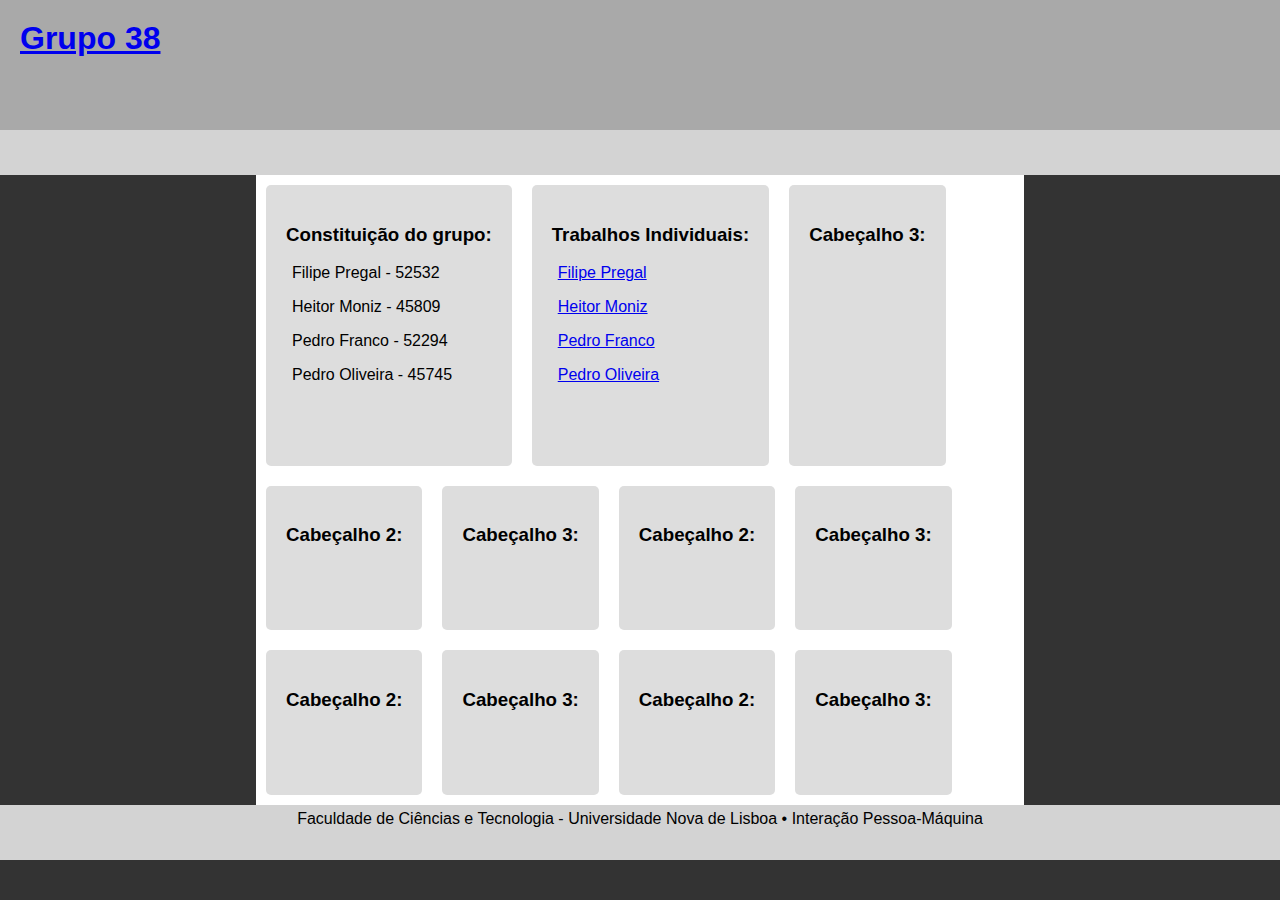
==== index.html @ 24e94a9a "update" ====
<html>
	<head>
		<title>Grupo 38</title>
		<link rel="stylesheet" href="styles.css">
	</head>
	<body>
		<header>
			<h1><a href="./index.html">Grupo 38</a></h1>
		</header>
		<nav>
		</nav>
		<main>
			<section>
				<h3>Constituição do grupo:</h3>
				<p>Filipe Pregal - 52532</p>
				<p>Heitor Moniz - 45809</p>
				<p>Pedro Franco - 52294</p>
				<p>Pedro Oliveira - 45745</p>
			</section>
			<section>
				<h3>Trabalhos Individuais:</h3>
				<p><a href="individual-filipe/index.html">Filipe Pregal</a></p>
				<p><a href="individual-heitor/index.html">Heitor Moniz</a></p>
				<p><a href="individual-pedro-franco/index.html">Pedro Franco</a></p>
				<p><a href="individual-pedro-oliveira/index.html">Pedro Oliveira</a></p>
			</section>
			<section>
				<h3>Cabeçalho 3:</h3>
			</section>
			<section>
				<h3>Cabeçalho 2:</h3>
			</section>
			<section>
				<h3>Cabeçalho 3:</h3>
			</section>
			<section>
				<h3>Cabeçalho 2:</h3>
			</section>
			<section>
				<h3>Cabeçalho 3:</h3>
			</section>
			<section>
				<h3>Cabeçalho 2:</h3>
			</section>
			<section>
				<h3>Cabeçalho 3:</h3>
			</section>
			<section>
				<h3>Cabeçalho 2:</h3>
			</section>
			<section>
				<h3>Cabeçalho 3:</h3>
			</section>
		</main>
		<footer>
			Faculdade de Ciências e Tecnologia - Universidade Nova de Lisboa • Interação Pessoa-Máquina
		</footer>
	</body>
</html>
---- styles.css ----
:root {
	font-family: Arial;
}
body {
	margin: 0;
	padding: 0;
	background-color: #333;
}
header {
	height: 10%;
	background-color: darkgrey;
	padding: 20px;
}
h1 {
	margin: 0;
}
nav {
	height: 5%;
	background-color: lightgrey;
}
main {
	height: 70%;
	width: 60%;
	background-color: white;
	display: flex;
	flex-flow: row wrap;
	justify-content: flex-start;
	margin: 0 20%;
	overflow-y: scroll;
}
footer {
	height: 5%;
	background-color: lightgrey;
	text-align: center;
	padding: 5px;
}
section {
	padding: 20px;
	background-color: #ddd;
	border-radius: 5px;
	margin: 10px;
}
p {
	padding-left: 6px;
}
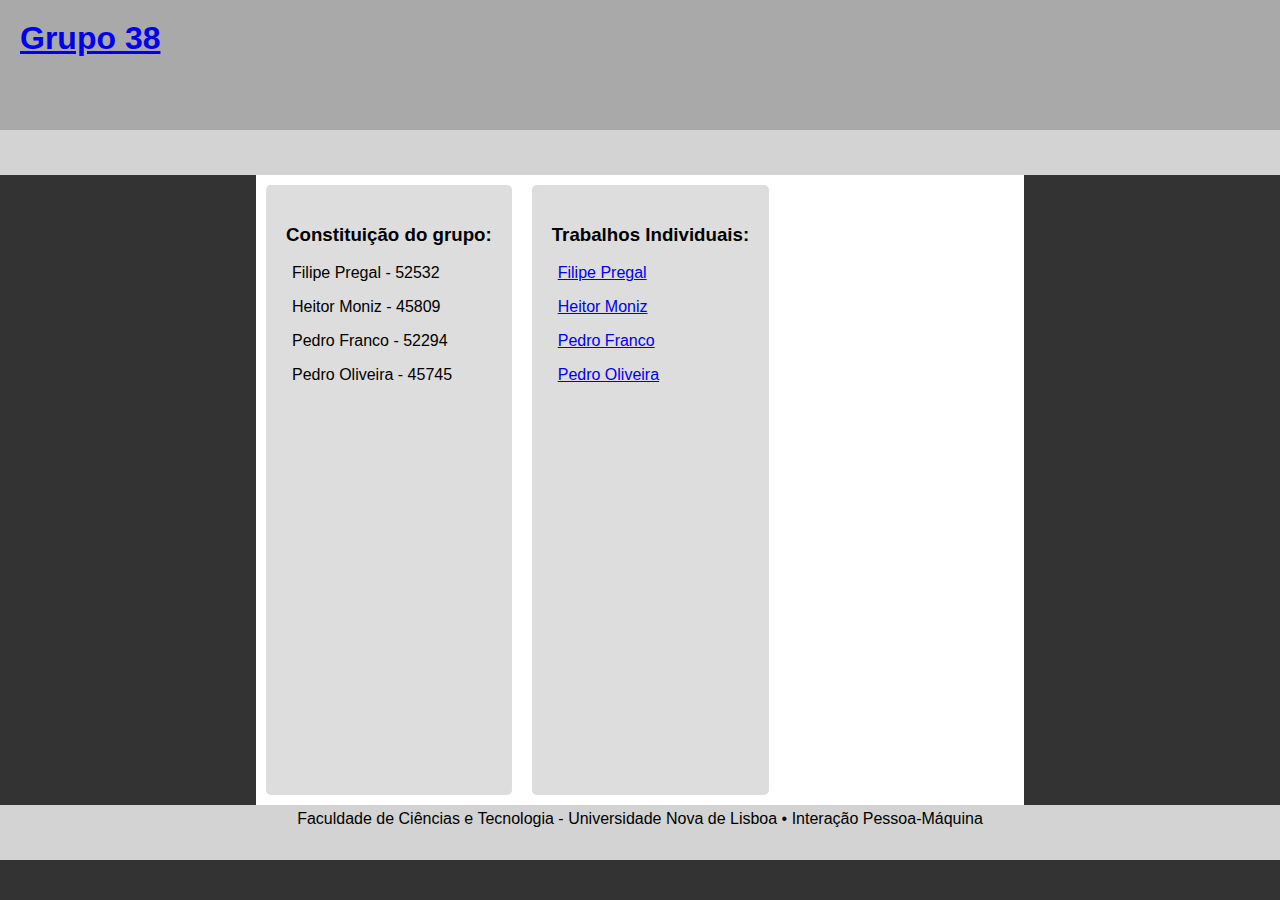
==== commit c05a3548: "comment headers" ====
--- a/index.html
+++ b/index.html
@@ -23,7 +23,7 @@
 				<p><a href="individual-heitor/index.html">Heitor Moniz</a></p>
 				<p><a href="individual-pedro-franco/index.html">Pedro Franco</a></p>
 				<p><a href="individual-pedro-oliveira/index.html">Pedro Oliveira</a></p>
-			</section>
+			</section><!---
 			<section>
 				<h3>Cabeçalho 3:</h3>
 			</section>
@@ -50,7 +50,7 @@
 			</section>
 			<section>
 				<h3>Cabeçalho 3:</h3>
-			</section>
+			</section>--->
 		</main>
 		<footer>
 			Faculdade de Ciências e Tecnologia - Universidade Nova de Lisboa • Interação Pessoa-Máquina
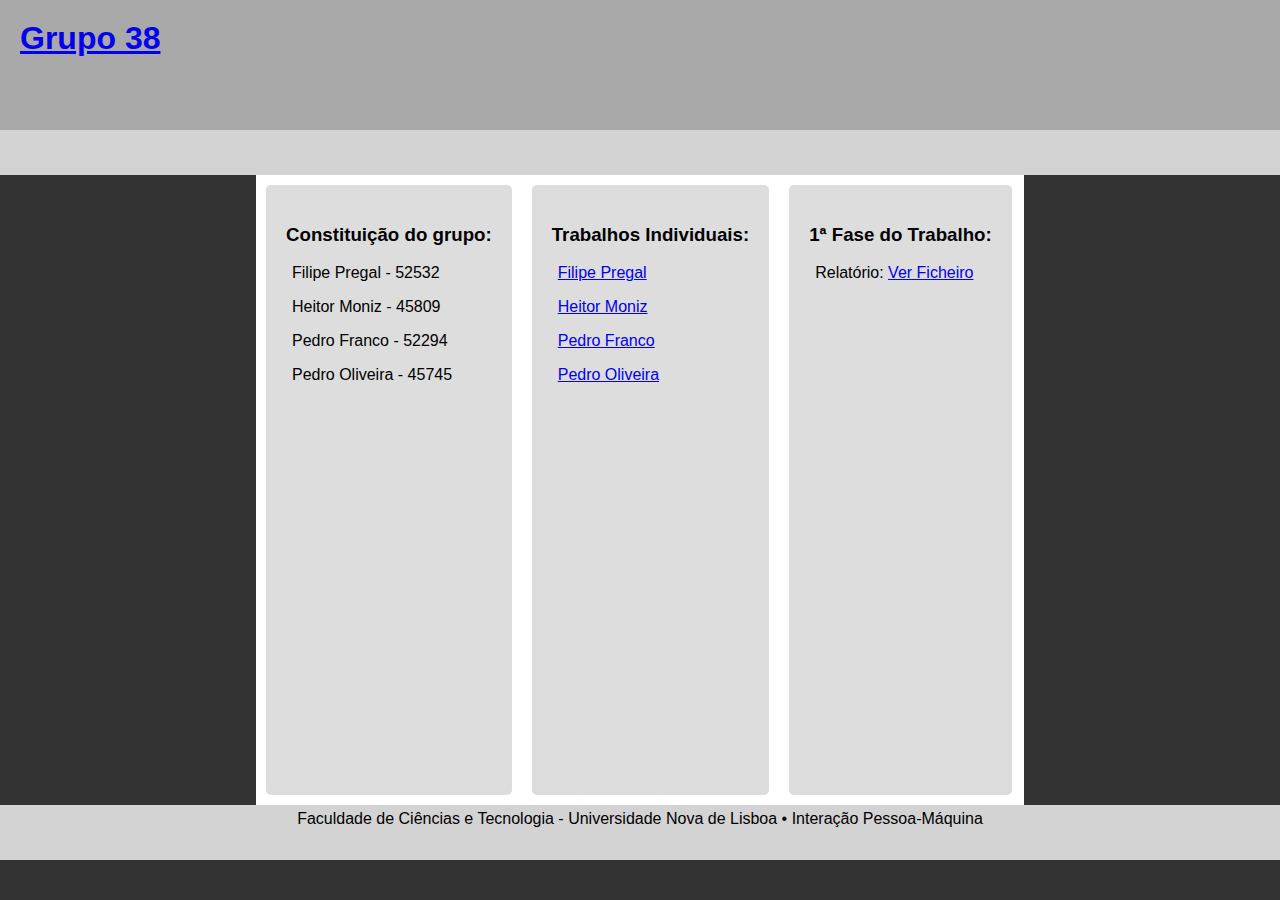
==== commit f4667ee5: "Update index.html" ====
--- a/index.html
+++ b/index.html
@@ -1,6 +1,6 @@
 <html>
 	<head>
-		<title>Grupo 38</title>
+		<title>Grupo 30</title>
 		<link rel="stylesheet" href="styles.css">
 	</head>
 	<body>
@@ -23,10 +23,11 @@
 				<p><a href="individual-heitor/index.html">Heitor Moniz</a></p>
 				<p><a href="individual-pedro-franco/index.html">Pedro Franco</a></p>
 				<p><a href="individual-pedro-oliveira/index.html">Pedro Oliveira</a></p>
+			</section>
+			<section>
+				<h3>1ª Fase do Trabalho:</h3>
+				<p>Relatório: <a href="IPM_Stage_1.pdf">Ver Ficheiro</a></p>
 			</section><!---
-			<section>
-				<h3>Cabeçalho 3:</h3>
-			</section>
 			<section>
 				<h3>Cabeçalho 2:</h3>
 			</section>
@@ -56,4 +57,4 @@
 			Faculdade de Ciências e Tecnologia - Universidade Nova de Lisboa • Interação Pessoa-Máquina
 		</footer>
 	</body>
-</html>+</html>
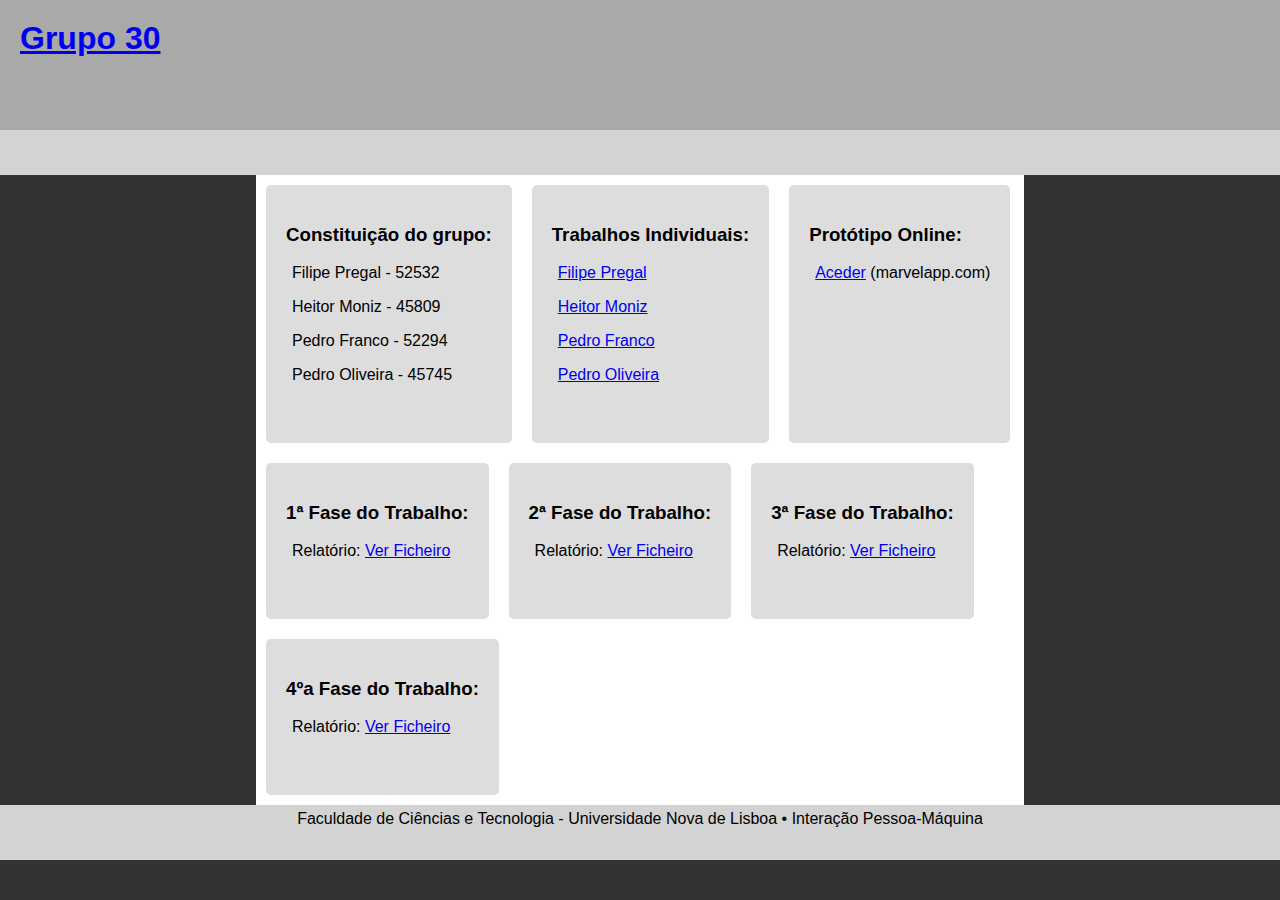
==== commit b4ee7edc: "edit" ====
--- a/index.html
+++ b/index.html
@@ -5,7 +5,7 @@
 	</head>
 	<body>
 		<header>
-			<h1><a href="./index.html">Grupo 38</a></h1>
+			<h1><a href="./index.html">Grupo 30</a></h1>
 		</header>
 		<nav>
 		</nav>
@@ -25,12 +25,25 @@
 				<p><a href="individual-pedro-oliveira/index.html">Pedro Oliveira</a></p>
 			</section>
 			<section>
+				<h3>Protótipo Online:</h3>
+				<p><a href="https://marvelapp.com/prototype/26334g16/screen/74027887?fbclid=IwAR25NEGS_fPPmjpbzCw1xObN7NhMnZUPciOKfks8x8-S7Jsp0U1kxH1U2YQ" target="_blank">Aceder</a> (marvelapp.com)</p>
+			</section>
+			<section>
 				<h3>1ª Fase do Trabalho:</h3>
-				<p>Relatório: <a href="IPM_Stage_1.pdf">Ver Ficheiro</a></p>
+				<p>Relatório: <a href="IPM_Stage_1.pdf" target="_blank">Ver Ficheiro</a></p>
+			</section>
+			<section>
+				<h3>2ª Fase do Trabalho:</h3>
+				<p>Relatório: <a href="IPM_Stage_2.pdf" target="_blank">Ver Ficheiro</a></p>
+			</section>
+			<section>
+				<h3>3ª Fase do Trabalho:</h3>
+				<p>Relatório: <a href="IPM_Stage_3_group_30.pdf" target="_blank">Ver Ficheiro</a></p>
+			</section>
+			<section>
+				<h3>4ºa Fase do Trabalho:</h3>
+				<p>Relatório: <a href="IPM_Stage_4_group_30.pdf" target="_blank">Ver Ficheiro</a></p>
 			</section><!---
-			<section>
-				<h3>Cabeçalho 2:</h3>
-			</section>
 			<section>
 				<h3>Cabeçalho 3:</h3>
 			</section>
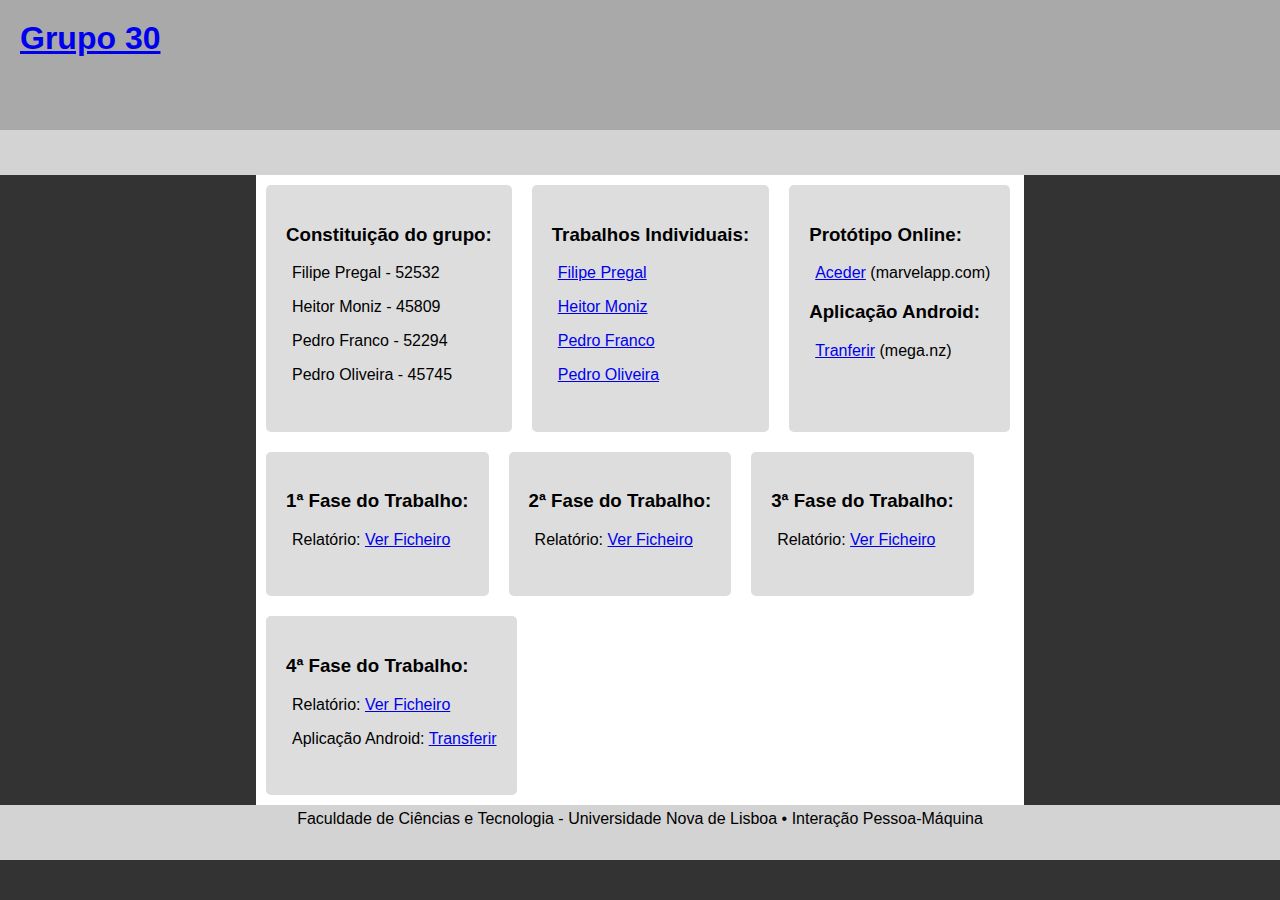
==== commit b76e753a: "Update Phase 4" ====
--- a/index.html
+++ b/index.html
@@ -27,6 +27,8 @@
 			<section>
 				<h3>Protótipo Online:</h3>
 				<p><a href="https://marvelapp.com/prototype/26334g16/screen/74027887?fbclid=IwAR25NEGS_fPPmjpbzCw1xObN7NhMnZUPciOKfks8x8-S7Jsp0U1kxH1U2YQ" target="_blank">Aceder</a> (marvelapp.com)</p>
+				<h3>Aplicação Android:</h3>
+				<p><a href="https://mega.nz/file/AKpWjb4S#zifgafsT9WljBu3Ow21bPV_Qg9IYxX9CB71riHu0njw" target="_blank">Tranferir</a> (mega.nz)</p>
 			</section>
 			<section>
 				<h3>1ª Fase do Trabalho:</h3>
@@ -41,9 +43,13 @@
 				<p>Relatório: <a href="IPM_Stage_3_group_30.pdf" target="_blank">Ver Ficheiro</a></p>
 			</section>
 			<section>
-				<h3>4ºa Fase do Trabalho:</h3>
+				<h3>4ª Fase do Trabalho:</h3>
 				<p>Relatório: <a href="IPM_Stage_4_group_30.pdf" target="_blank">Ver Ficheiro</a></p>
+				<p>Aplicação Android: <a href="https://mega.nz/file/AKpWjb4S#zifgafsT9WljBu3Ow21bPV_Qg9IYxX9CB71riHu0njw">Transferir</a></p>
 			</section><!---
+			<section>
+				<h3>Cabeçalho 2:</h3>
+			</section>
 			<section>
 				<h3>Cabeçalho 3:</h3>
 			</section>
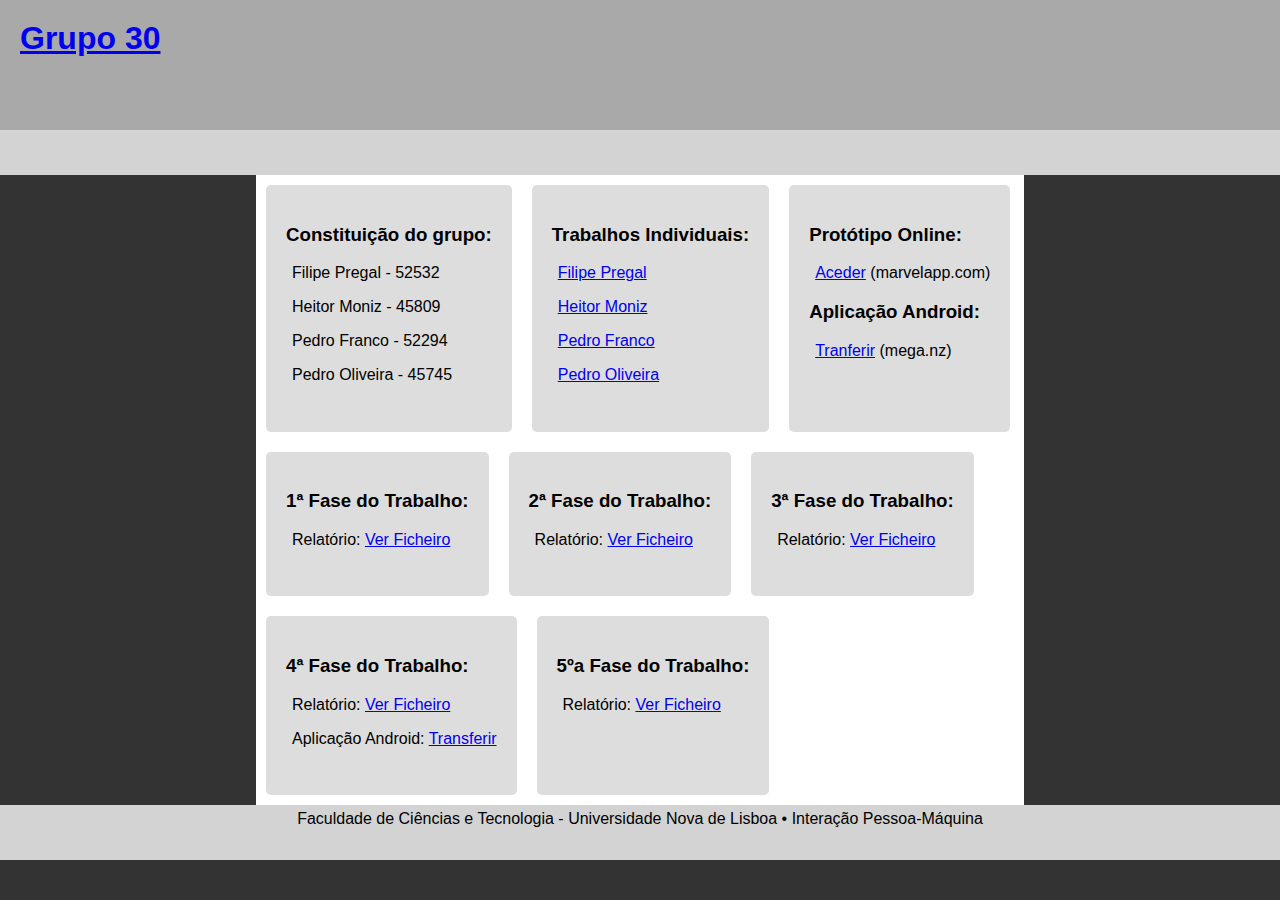
==== commit e91d82d4: "phase 5" ====
--- a/index.html
+++ b/index.html
@@ -46,12 +46,16 @@
 				<h3>4ª Fase do Trabalho:</h3>
 				<p>Relatório: <a href="IPM_Stage_4_group_30.pdf" target="_blank">Ver Ficheiro</a></p>
 				<p>Aplicação Android: <a href="https://mega.nz/file/AKpWjb4S#zifgafsT9WljBu3Ow21bPV_Qg9IYxX9CB71riHu0njw">Transferir</a></p>
+			</section>
+			<section>
+				<h3>5ºa Fase do Trabalho:</h3>
+				<p>Relatório: <a href="IPM_Stage_5_group_30.pdf" target="_blank">Ver Ficheiro</a></p>
 			</section><!---
 			<section>
-				<h3>Cabeçalho 2:</h3>
+				<h3>Cabeçalho:</h3>
 			</section>
 			<section>
-				<h3>Cabeçalho 3:</h3>
+				<h3>Cabeçalho:</h3>
 			</section>
 			<section>
 				<h3>Cabeçalho 2:</h3>
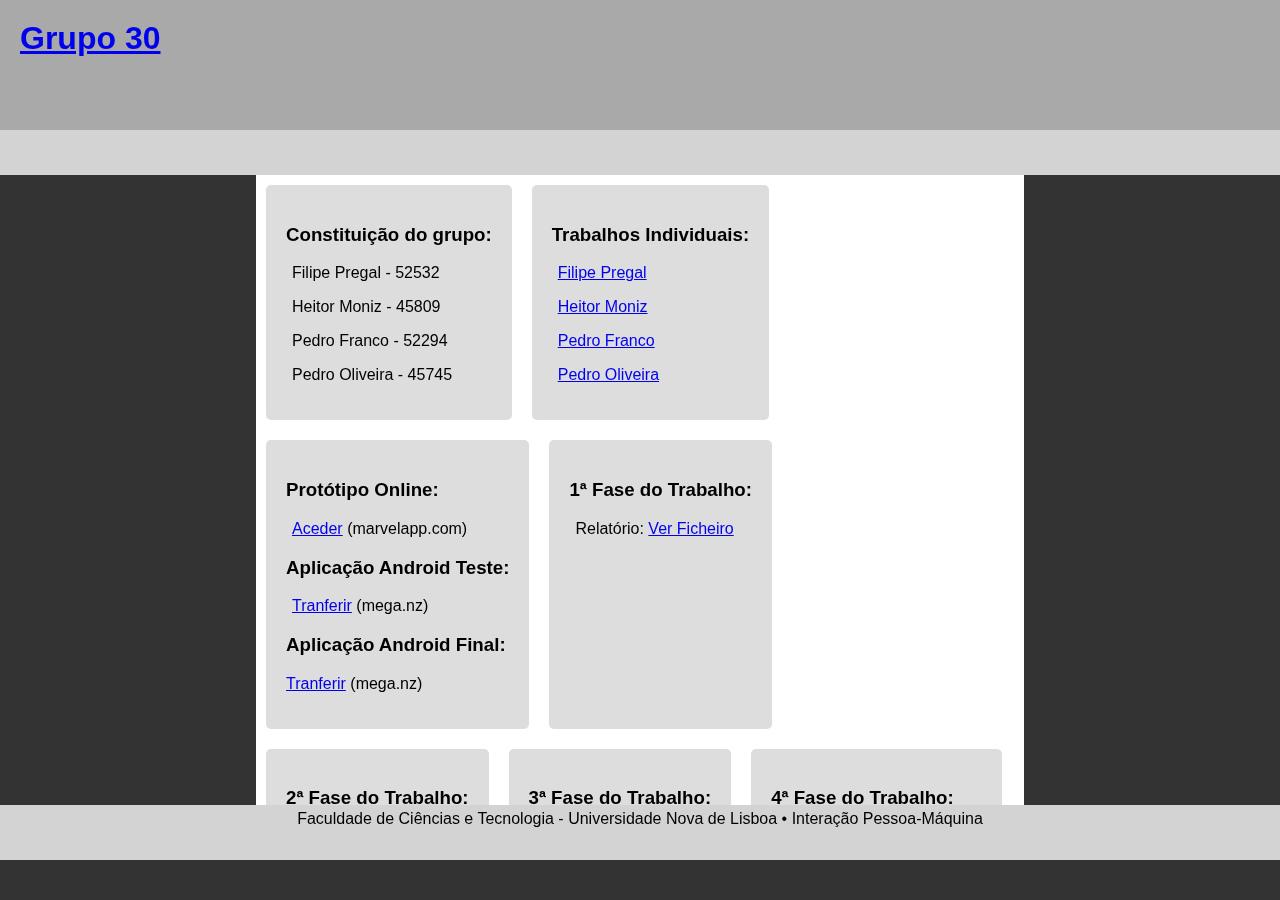
==== commit 8a9154ee: "6a phase" ====
--- a/index.html
+++ b/index.html
@@ -27,8 +27,10 @@
 			<section>
 				<h3>Protótipo Online:</h3>
 				<p><a href="https://marvelapp.com/prototype/26334g16/screen/74027887?fbclid=IwAR25NEGS_fPPmjpbzCw1xObN7NhMnZUPciOKfks8x8-S7Jsp0U1kxH1U2YQ" target="_blank">Aceder</a> (marvelapp.com)</p>
-				<h3>Aplicação Android:</h3>
+				<h3>Aplicação Android Teste:</h3>
 				<p><a href="https://mega.nz/file/AKpWjb4S#zifgafsT9WljBu3Ow21bPV_Qg9IYxX9CB71riHu0njw" target="_blank">Tranferir</a> (mega.nz)</p>
+				<h3>Aplicação Android Final:</h3>
+				<a href="https://mega.nz/file/ILBkmJ6R#5V5fay3NIvgEo_KTKu57rdjvJpXlubA6I4OqKU27QZQ" target="_blank">Tranferir</a> (mega.nz)</p>
 			</section>
 			<section>
 				<h3>1ª Fase do Trabalho:</h3>
@@ -49,11 +51,14 @@
 			</section>
 			<section>
 				<h3>5ºa Fase do Trabalho:</h3>
-				<p>Relatório: <a href="IPM_Stage_5_group_30.pdf" target="_blank">Ver Ficheiro</a></p>
+				<p>Relatório Avaliação Realizada: <a href="IPM_Stage_5_group_30.pdf" target="_blank">Ver Ficheiro</a></p>
+				<p>Relatório Avaliação Recebida: <a href="Stage5.pdf" target="_blank">Ver Ficheiro</a></p>
+			</section>
+			<section>
+				<h3>6ºa Fase do Trabalho:</h3>
+				<p>Relatório: <a href="IPM_Stage_6_group_30.pdf" target="_blank">Ver Ficheiro</a></p>
+				<p>Aplicação Android: <a href="https://mega.nz/file/ILBkmJ6R#5V5fay3NIvgEo_KTKu57rdjvJpXlubA6I4OqKU27QZQ">Transferir</a></p>
 			</section><!---
-			<section>
-				<h3>Cabeçalho:</h3>
-			</section>
 			<section>
 				<h3>Cabeçalho:</h3>
 			</section>
